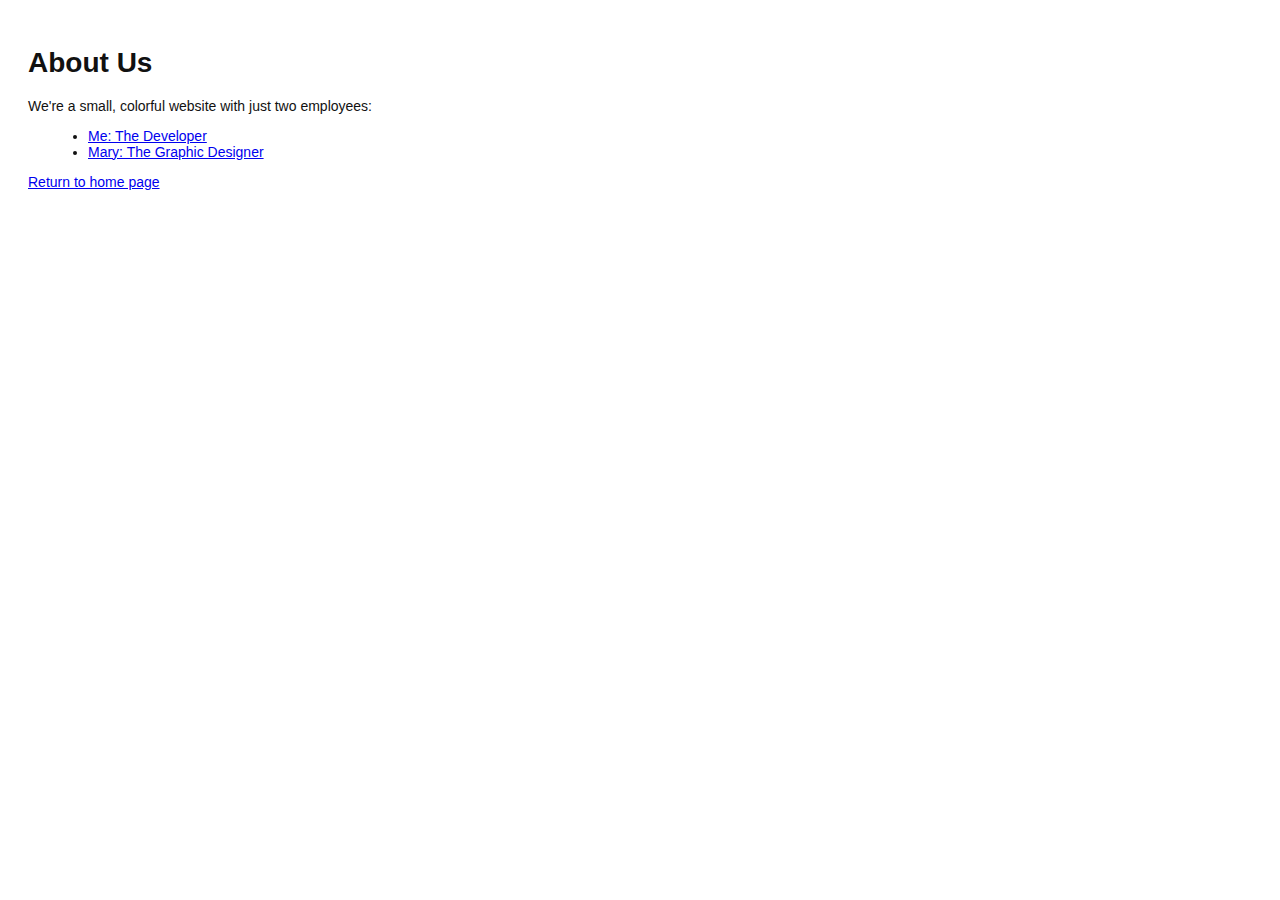
==== my-git-repo/index.html @ dfcf2fb8 "Add empty HTML page for Mary's bio" ====
<!DOCTYPE html>
<html lang="en">
<head>
  <title>About Us</title>
  <link rel="stylesheet" href="../style.css" />
  <meta charset="utf-8" />
</head>
<body>
  <h1>About Us</h1>
  <p>We're a small, colorful website with just two employees:</p>

  <ul>
    <li><a href="me.html">Me: The Developer</a></li>
    <li><a href="mary.html">Mary: The Graphic Designer</a></li>
  </ul>
    
  <p><a href="../index.html">Return to home page</a></p>
</body>
</html>
---- style.css ----
body {
  padding: 20px;
  font-family: Verdana, Arial, Helvetica, sans-serif;
  font-size: 14px;
  color: #111;
}

p, ul {
  margin-bottom: 10px;
}

ul {
  margin-left: 20px;
}
<style>
  div {
    width: 300px;
    height: 50px;
  }
</style>
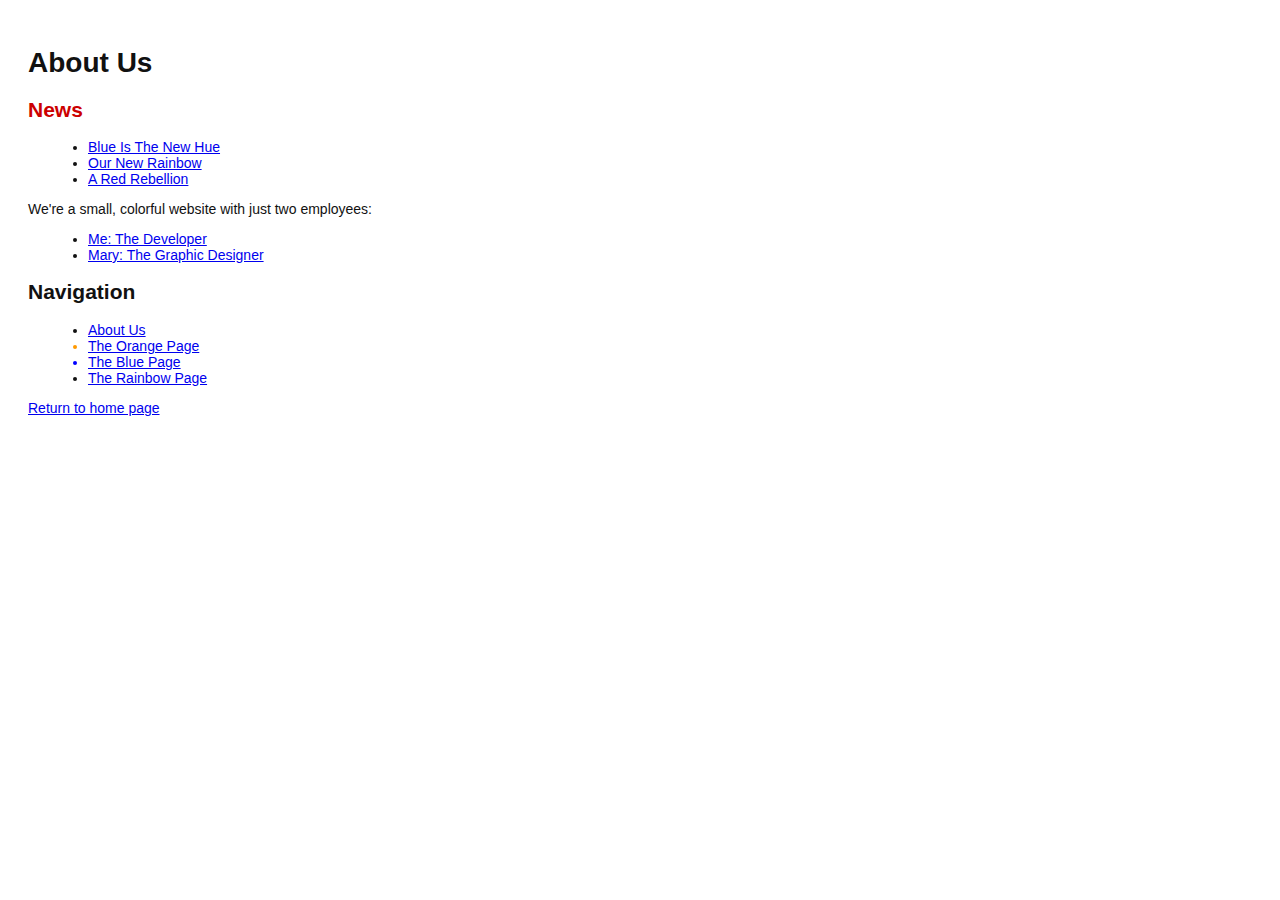
==== commit 38c9dc5e: "Add link to about section in home page" ====
--- a/my-git-repo/index.html
+++ b/my-git-repo/index.html
@@ -7,12 +7,33 @@
 </head>
 <body>
   <h1>About Us</h1>
-  <p>We're a small, colorful website with just two employees:</p>
+<h2 style="color: #C00">News</h2>
+<ul>
+  <li><a href="news-1.html">Blue Is The New Hue</a></li>
+  <li><a href="rainbow.html">Our New Rainbow</a></li>
+  <li><a href="news-2.html">A Red Rebellion</a></li>
+</ul>  <p>We're a small, colorful website with just two employees:</p>
+
 
   <ul>
     <li><a href="me.html">Me: The Developer</a></li>
     <li><a href="mary.html">Mary: The Graphic Designer</a></li>
   </ul>
+<h2>Navigation</h2>
+<ul>
+  <li>
+    <a href="about/index.html">About Us</a>
+  </li>
+  <li style="color: #F90">
+    <a href="orange.html">The Orange Page</a>
+  </li>
+  <li style="color: #00F">
+    <a href="blue.html">The Blue Page</a>
+  </li>
+  <li>
+    <a href="rainbow.html">The Rainbow Page</a>
+  </li>
+</ul>
     
   <p><a href="../index.html">Return to home page</a></p>
 </body>
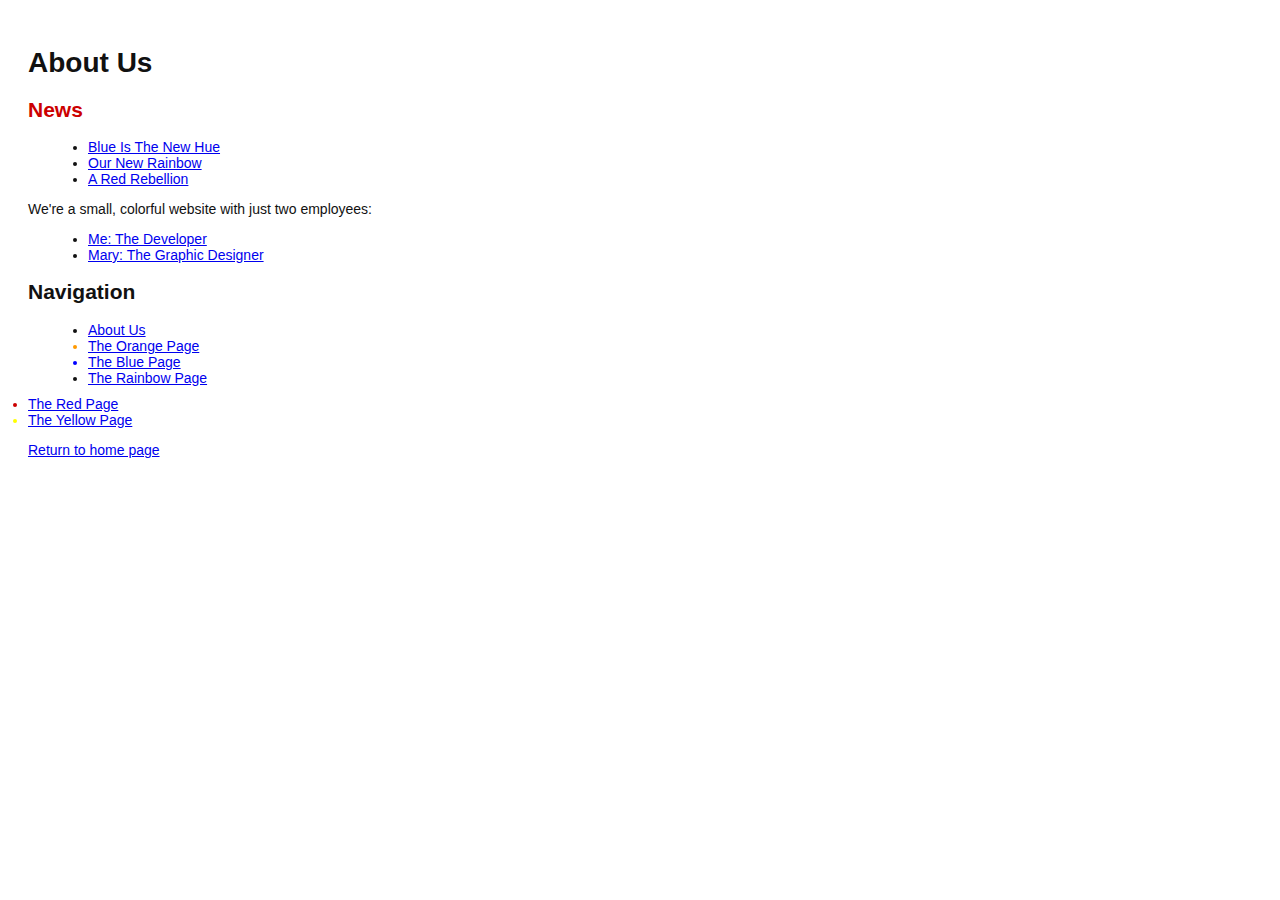
==== commit 98330e5a: "Add new HTML pages" ====
--- a/my-git-repo/index.html
+++ b/my-git-repo/index.html
@@ -34,6 +34,12 @@
     <a href="rainbow.html">The Rainbow Page</a>
   </li>
 </ul>
+<li style="color: #C00">
+  <a href="red.html">The Red Page</a>
+</li>
+<li style="color: #FF0">
+  <a href="yellow.html">The Yellow Page</a>
+</li>
     
   <p><a href="../index.html">Return to home page</a></p>
 </body>
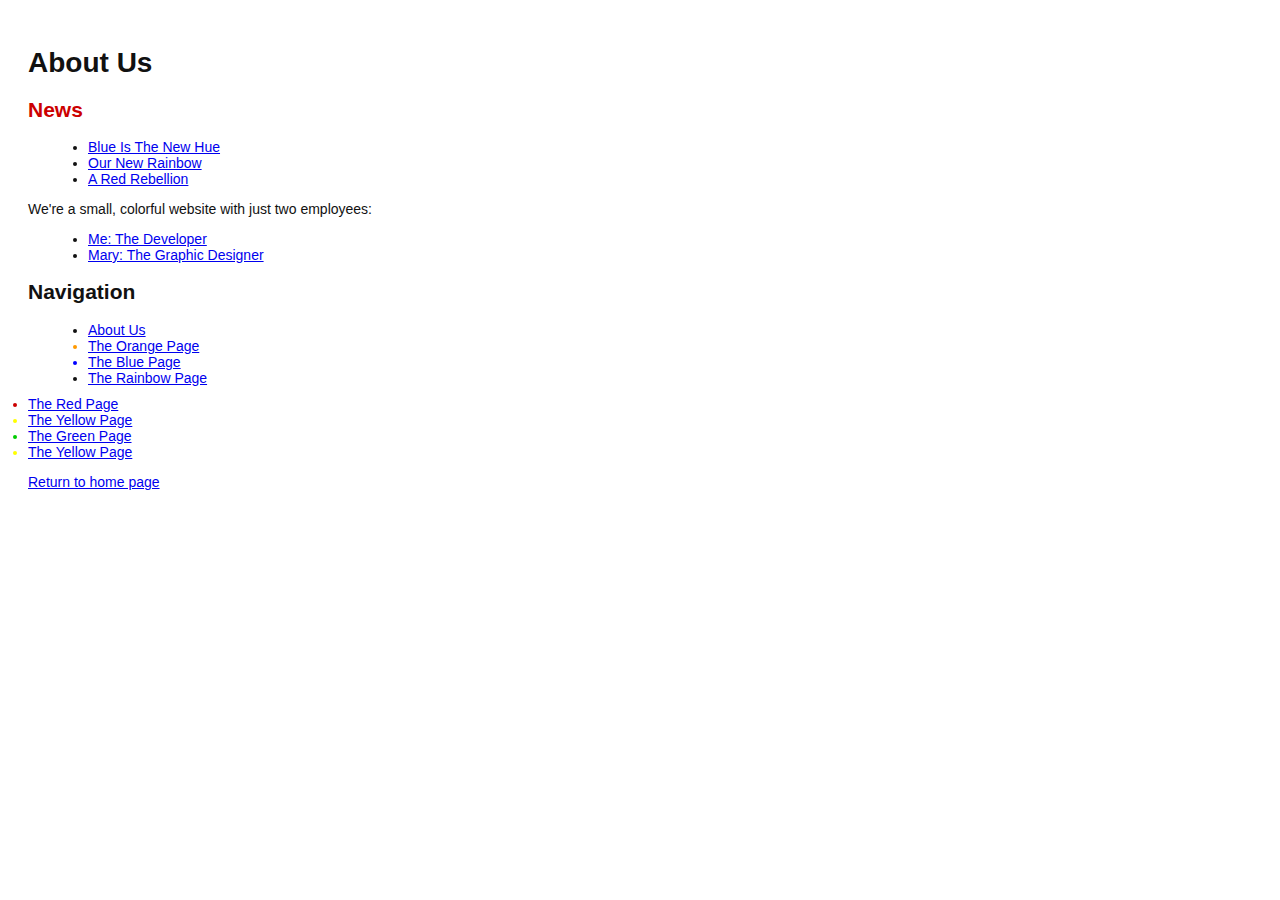
==== commit db43c7f8: "Add yellow page" ====
--- a/my-git-repo/index.html
+++ b/my-git-repo/index.html
@@ -40,6 +40,12 @@
 <li style="color: #FF0">
   <a href="yellow.html">The Yellow Page</a>
 </li>
+<li style="color: #0C0">
+  <a href="green.html">The Green Page</a>
+</li>
+<li style="color: #FF0">
+  <a href="yellow.html">The Yellow Page</a>
+</li>
     
   <p><a href="../index.html">Return to home page</a></p>
 </body>
